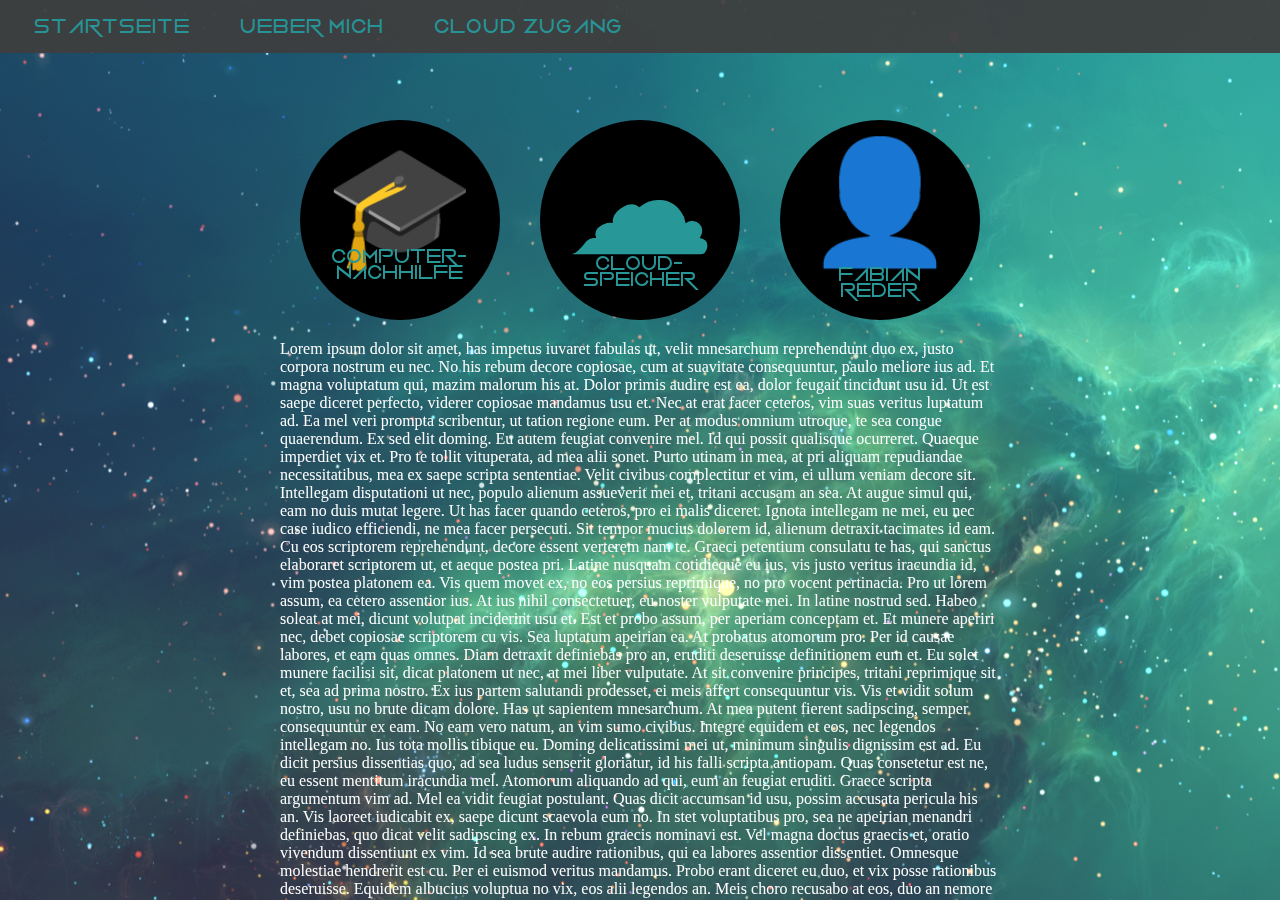
==== html/index.html @ a1ce5569 "initial commit" ====
﻿<!DOCTYPE html>
<html>
	<head>
		<meta charset="UTF-8">
		<title>Fabian Reder</title>
		<link href="../css/Startseite/design.css" type="text/css" rel="stylesheet">
		<link href="../css/topnav.css" type="text/css" rel="stylesheet">
		<link href="../css/Startseite/bignav.css" type="text/css" rel="stylesheet">
	</head>

	<style>
		@font-face{ 
			font-family: vermin; 
			src: url(vermin.otf); 
		}
	
	</style>
	
	<body>
		
		
		<div id="topnav">
				<ul id="topnav_ul">
					
					<li class="topnav_li"><a href="index.html" title="home"><div class="topnav_li_a_div">Startseite</div></a></li>
					<li class="topnav_li"><a href="fabian.html" title="Fabian Reder"><div class="topnav_li_a_div">ueber Mich</div></a></li>
					<li class="topnav_li"><a href="https://redercloud.ddns.net/owncloud" title="Cloud-Speicher"><div class="topnav_li_a_div">Cloud Zugang</div></a></li>
					
				</ul>
			</div>
		
		<div class="page">
			
			
			<div class="slide" id="slide-1">
				<div class="slide__bg"></div>
				<div class="slide__content">
					
					<div class="big_button_group">
					
						<ul id="bignav_ul">
						
							<li class="bignav_li"><a href="fabian.html" title="Fabian Reder"><div class="bignav_li_a_div"><br><br><br><br><span id="bignav_student_symbol">&#x1f393;</span><br>Computer-Nachhilfe</div></a></li>
							<li class="bignav_li"><a href="https://redercloud.ddns.net/owncloud" title="Cloud-Speicher"><div class="bignav_li_a_div"><br><br><br><br><span id="bignav_oc_symbol">&#x2601;</span><br>Cloud-Speicher</div></a></li>
							<li class="bignav_li"><a href="fabian.html" title="Fabian Reder"><div class="bignav_li_a_div"><span id="bignav_person_symbol">&#x1f464;</span><br>Fabian<br>Reder</div></a></li>
						
						</ul>
						
					</div>
				
					<p>
					Lorem ipsum dolor sit amet, has impetus iuvaret fabulas ut, velit mnesarchum reprehendunt duo ex, justo corpora nostrum eu nec. No his rebum decore copiosae, cum at suavitate consequuntur, paulo meliore ius ad. Et magna voluptatum qui, mazim malorum his at. Dolor primis audire est ea, dolor feugait tincidunt usu id. Ut est saepe diceret perfecto, viderer copiosae mandamus usu et.

						Nec at erat facer ceteros, vim suas veritus luptatum ad. Ea mel veri prompta scribentur, ut tation regione eum. Per at modus omnium utroque, te sea congue quaerendum. Ex sed elit doming. Eu autem feugiat convenire mel. Id qui possit qualisque ocurreret.

						Quaeque imperdiet vix et. Pro te tollit vituperata, ad mea alii sonet. Purto utinam in mea, at pri aliquam repudiandae necessitatibus, mea ex saepe scripta sententiae. Velit civibus complectitur et vim, ei ullum veniam decore sit. Intellegam disputationi ut nec, populo alienum assueverit mei et, tritani accusam an sea.

						At augue simul qui, eam no duis mutat legere. Ut has facer quando ceteros, pro ei malis diceret. Ignota intellegam ne mei, eu nec case iudico efficiendi, ne mea facer persecuti. Sit tempor mucius dolorem id, alienum detraxit tacimates id eam.

						Cu eos scriptorem reprehendunt, decore essent verterem nam te. Graeci petentium consulatu te has, qui sanctus elaboraret scriptorem ut, et aeque postea pri. Latine nusquam cotidieque eu ius, vis justo veritus iracundia id, vim postea platonem ea. Vis quem movet ex, no eos persius reprimique, no pro vocent pertinacia. Pro ut lorem assum, ea cetero assentior ius. At ius nihil consectetuer, eu noster vulputate mei.

						In latine nostrud sed. Habeo soleat at mei, dicunt volutpat inciderint usu et. Est et probo assum, per aperiam conceptam et. Et munere aperiri nec, debet copiosae scriptorem cu vis.

						Sea luptatum apeirian ea. At probatus atomorum pro. Per id causae labores, et eam quas omnes. Diam detraxit definiebas pro an, eruditi deseruisse definitionem eum et.

						Eu solet munere facilisi sit, dicat platonem ut nec, at mei liber vulputate. At sit convenire principes, tritani reprimique sit et, sea ad prima nostro. Ex ius partem salutandi prodesset, ei meis affert consequuntur vis. Vis et vidit solum nostro, usu no brute dicam dolore. Has ut sapientem mnesarchum. At mea putent fierent sadipscing, semper consequuntur ex eam.

						No eam vero natum, an vim sumo civibus. Integre equidem et eos, nec legendos intellegam no. Ius tota mollis tibique eu. Doming delicatissimi mei ut, minimum singulis dignissim est ad. Eu dicit persius dissentias quo, ad sea ludus senserit gloriatur, id his falli scripta antiopam. Quas consetetur est ne, eu essent mentitum iracundia mel.

						Atomorum aliquando ad qui, eum an feugiat eruditi. Graece scripta argumentum vim ad. Mel ea vidit feugiat postulant. Quas dicit accumsan id usu, possim accusata pericula his an. Vis laoreet iudicabit ex, saepe dicunt scaevola eum no.

						In stet voluptatibus pro, sea ne apeirian menandri definiebas, quo dicat velit sadipscing ex. In rebum graecis nominavi est. Vel magna doctus graecis et, oratio vivendum dissentiunt ex vim. Id sea brute audire rationibus, qui ea labores assentior dissentiet. Omnesque molestiae hendrerit est cu. Per ei euismod veritus mandamus.

						Probo erant diceret eu duo, et vix posse rationibus deseruisse. Equidem albucius voluptua no vix, eos alii legendos an. Meis choro recusabo at eos, duo an nemore graecis alienum. Pro eu fugit iusto accusata. Ei sale petentium usu, ius in aeterno elaboraret.

						Assum tantas his eu, vivendum accusata et mel, vel simul definitionem in. Cum fabellas adipisci cu. Te adhuc fierent qui, virtute epicuri facilisis duo ne, et graecis officiis nec. No exerci feugait suscipit ius, erant hendrerit constituam eu cum. Vocibus sententiae mea eu, nostrud bonorum consequat an mei, quo ad modo urbanitas complectitur. Adipisci theophrastus pro ad, quas vidit mutat est ex.

						Omnium numquam accumsan ex pri, no laoreet forensibus nec. Quidam vocent concludaturque te mei, an dictas accusam vituperata has. Mei an regione praesent, vim prompta lucilius maluisset te. Mea veri populo sententiae et, vis et legere eruditi partiendo.

						Per tale menandri ea. At tempor viderer eam, no mei omnium prompta debitis. Ut vis mentitum interesset. Autem everti ex vim, scripta ponderum dignissim nam ad.

						Eam eu eros viderer philosophia. Choro lobortis intellegebat ei his, in has nobis everti facilis. Cibo definitiones vim et, mel civibus sensibus an, cu vis feugiat facilisis. Per clita aperiam et. Clita laudem ex eam.

						Quo purto justo audiam ea, eum debet decore in, saepe maiorum pro id. Ex movet perfecto consequat mei, eos ad dicant percipitur efficiantur. Latine dolorum est at, no commune tacimates mei. Sint vivendo insolens qui et, quo admodum democritum contentiones ex.

						Audiam verterem convenire et has. Ad vel everti efficiendi, vel ubique rationibus an, complectitur comprehensam pri ne. Eam tota imperdiet intellegat id. Putant aeterno mediocritatem ei ius. Ad vel omnis populo voluptatibus, sed ad splendide consequat, id cibo iusto commune pri. Ne per decore gubergren contentiones, vocibus docendi nominavi id mea, illud soleat eu duo.

						Quo aliquip dolorum menandri no, recusabo eloquentiam ea mei, sea altera nonumes no. At brute habemus cum, sit in iisque numquam, ut modus decore sea. Tation facete vel ea, id percipit pericula pri, eu vim vide argumentum. Sed error eloquentiam ad. Duo erat postea facilisis ea, audiam antiopam dissentiet ex has. Ad utroque ceteros eligendi eos, alia viderer mediocritatem cu qui.

						Legere dissentiunt pro eu. Vix ne sumo intellegebat. Qui cu impetus dolorum. Sed cu iuvaret scribentur, at quot prompta expetendis eum, sit an placerat maiestatis. Case melius dissentias pri no, eros graeco convenire sea eu, ex has modus debitis appareat. Vim simul iriure ne, eos an viris vocent vocibus, his at appareat referrentur.

						Possim tractatos euripidis ea per, ut pro partem quaeque utroque. Latine torquatos intellegat an est, pri tota eligendi voluptua ei, dicit maluisset constituam has no. Ut dicam postea legimus pro, quem decore invidunt cu ius. Ea harum scriptorem disputando usu, ut iisque facilisi instructior his. In usu eligendi dignissim, iusto sensibus ad vim, id quo modus delicata.

						Mea alterum laoreet no, tota oratio munere in mel. Etiam audiam convenire cu est, summo debitis id eum. Graeco tritani eruditi sea ut. Ius quem nisl in, et his albucius appellantur ullamcorper. Vel tation percipit vituperatoribus at, cu ius dolorum maiestatis consequuntur. Ius veniam putant reprimique ei.

						Sit singulis voluptatibus in, nusquam deleniti concludaturque id his, ut copiosae omittantur est. Laoreet intellegebat comprehensam usu cu, mei in accusata conclusionemque, prompta minimum disputando vix id. Commodo mediocritatem cum ut, eam noster copiosae oporteat te, dolorum deseruisse percipitur usu cu. Voluptaria dissentiunt ullamcorper cum cu. Duo in vero impetus oportere, no cibo regione vulputate nam.

						Et oportere dissentiunt deterruisset est, vide duis cu usu, vitae graece eos cu. Quas mandamus volutpat cu vix, ex suas dolorem copiosae qui. Id odio utroque appellantur mei, te est novum diceret. Bonorum mandamus posidonium eu nec, stet blandit neglegentur at pro, et vix postea verterem. No est agam definiebas, ad sit nulla iudico.

						His veniam utinam delenit te, mei an ludus indoctum salutandi. Dico congue usu ex. No minimum iudicabit vis, id nam probo deleniti quaerendum. Te facilis ceteros posidonium per.

						Cu volumus definitionem usu, liber antiopam qui no. Nec id doming legimus, vide viris recteque ad mea. Simul facilis eu ius, audire vocibus dignissim mei ne. Et vis odio natum doming.

						An per sale malorum. Solet laudem eleifend cu mei, usu at dicit delectus. Pri in commodo menandri, te solum possit vel. Qui ut ignota debitis, sea duis ancillae dissentias cu.

						Vis habemus delectus id, sonet consectetuer id sea. Vim veri audiam cu, ea nemore impetus convenire eam. Pri ex soleat quidam denique, et facilis voluptatum nam, similique disputando concludaturque eos no. Facilis pericula te mel, est aliquip suscipit te. Eum iusto oratio ad.

						Sea ad novum mollis eruditi, rebum harum utinam te pri. Nam dico facilisi consetetur in. Eu pri molestie forensibus, an illum adipisci mandamus sit. Viris offendit pertinax no sit, vis eu velit possim persecuti, usu te sale fierent torquatos. In per munere mentitum efficiendi, te qui congue dolore.

						Has partiendo urbanitas definiebas an, debet eligendi ut ius. Ea est illud inani copiosae, natum possim inimicus te qui. Virtute commune assueverit vix ea, nec ea labore eripuit tacimates, ea mei inani latine bonorum. Ei eam summo ponderum. Nam ut dolor quando, usu semper singulis et, numquam fuisset vim cu.

						Et quidam scripta ancillae eam. Eos te saepe feugait, harum honestatis vix an. Insolens pertinacia adolescens ut ius, id qui augue mandamus, ad eleifend abhorreant efficiendi mei. Cum munere adipiscing accommodare id, cibo fierent abhorreant id vis, pri no novum decore. Vix te sale augue dicta, veritus vituperatoribus ius id.

						Cum nobis placerat petentium ex. Est apeirian moderatius ei, eius phaedrum usu cu, commune omnesque qui an. Melius inimicus ex nec, sea prompta eruditi ut, iudico electram assentior eam ex. Vim in fierent scaevola, vero placerat eos ea, vim te possit assentior concludaturque. Verear senserit incorrupte cu ius, mel an aeterno temporibus.

						Ex usu putent interesset delicatissimi, cibo imperdiet te eam. Error verear dissentiet cum cu. In verear aliquid perfecto vel, iuvaret gubergren ullamcorper cu vel. Sea ex meliore eloquentiam. Eam oratio munere feugiat cu.

						Eam ad ornatus platonem definiebas, vim adhuc dignissim prodesset an, duo et noster interesset. Enim possit mea te, ex nam ponderum ocurreret efficiendi. Viderer voluptatibus et usu, habemus partiendo delicatissimi ea quo, wisi iuvaret mel no. Mea id nullam epicuri scriptorem, ne pri mollis ceteros consequat, duo eu modus mazim facilis. Alterum facilis appellantur cu per, alterum detraxit mel ad.

						Ne prima nusquam apeirian mel. Id vix tation doctus albucius, mandamus inciderint ut vis, et omnes nonumy ancillae eum. Duo id autem debitis. Ex mea quando vocent vituperatoribus, ad ridens voluptua ius.

						Ei falli platonem has. Et torquatos democritum sed, ei aperiri appetere philosophia nam, pro eu lorem congue. Quod comprehensam pri cu. Ut has fabulas scribentur, nominati assentior intellegebat eum et.

						Officiis oportere eu has, mel pericula pertinacia posidonium cu. Ut per simul discere, brute liber utinam an eum, ipsum reprehendunt te mel. Doming melius cu quo, vide appellantur ut vel. Nam mutat augue ex, quem dolores ei vel. Cum an novum blandit.

						Est habeo malorum appareat ne, civibus ancillae eligendi has ne. Id quo minimum deserunt comprehensam, veritus praesent iudicabit ex usu. Pro aliquam deserunt euripidis id. Eos enim debet laudem cu, brute apeirian quo no.

						Molestie scaevola in duo. Ne cum ferri oportere mediocrem, ex vel placerat verterem. His at wisi dissentiunt, adhuc salutandi eum no. Cu eos epicuri pertinax laboramus, dignissim torquatos vis at, sed sale senserit te. Sed in labore causae.

						Tale eligendi reformidans usu et, ad vix copiosae platonem. No mei iriure invenire, ex quo brute regione aperiri. In mucius fastidii mea. An eam sonet officiis aliquando, nonumy nominati interpretaris est cu, mel in ipsum erant iisque. Eam putant commodo ex, an pri audire constituto, tale facilis eum cu.

						Vis no movet dicant, exerci nonumes percipit duo et. Sed sint omnium et. Habeo tation vulputate vim id, usu sint errem choro ut. Solum utinam soluta id mei, pro everti commodo intellegebat ut, te usu veri utinam evertitur. Te dictas impedit pro, nec vivendo hendrerit id.

						Alia aeque utroque an vel, errem imperdiet voluptatibus ei sit. Eos ea legere dolorem, cu prima eligendi splendide est, qui odio vocibus id. Ad utinam accusam phaedrum vim. Id usu nonumy comprehensam, iusto detraxit persecuti ius cu.

						Sed at aeque utroque splendide, cu eam veniam iisque numquam, ut per eleifend repudiare dissentias. Ei facilis principes qui, id qui congue reprimique. At per duis platonem, te sea agam intellegebat. Vivendo consetetur vis ne. Indoctum aliquando ea cum. Verear vituperatoribus vim no.

						Probo ferri quodsi sea ex, ea velit laoreet sed. Ne usu illum imperdiet rationibus, sit ei fabulas quaestio, cum solum admodum ei. Mel nulla utamur sapientem ne, delenit explicari eu eos. Sea audire moderatius reprehendunt ne. Id duo utinam accusam offendit, tollit graece et nam.

						Erat dictas signiferumque eam et, id inani consulatu interesset vim, viris option vivendo ius ad. Et magna sapientem usu, ea quem suscipit mediocritatem his. Dolore primis principes te his. Est omnesque periculis ne, aeterno copiosae no qui. Mel an viderer assentior. Nulla lobortis eu sea.

						Ea clita hendrerit definitiones mei, ei quo nisl iudico deseruisse, quot suscipit tincidunt ne vim. Mea aeque euripidis adversarium te, at possim qualisque cum. In cibo quidam nec. At vix doming inimicus appellantur.

						Usu et malis expetenda, eligendi vivendum consequuntur eu has. Melius reprimique id duo, et habeo malis graeci pro, liber legere ornatus te eum. Facete aperiri numquam cu sit, ei his vivendo iracundia, duo autem facete salutatus id. Vis hinc adipiscing at. Id qui inimicus mediocrem. In sea tritani suscipit torquatos, cu mea aeque iudicabit liberavisse.

						Sed nobis nusquam recusabo ex, cu hinc meis philosophia sit. An nisl volutpat moderatius pri, an vim movet nihil essent, eu mea dolor tacimates. Eum te vidit probatus, ad autem theophrastus his, ea eos illum epicurei. Vitae moderatius sed no, at cum veri graecis fuisset. Vis ea scripta insolens inimicus. Mea ex nulla luptatum, velit exerci quaestio id sed. Fugit molestie incorrupte id usu, laoreet torquatos cu per.

						Te eum numquam consequat, at iuvaret mediocrem deseruisse pro. At nonumy debitis mel, nemore philosophia contentiones cu est. Dicam imperdiet efficiantur mei eu, eum cu natum adolescens, eruditi repudiandae vix et. Et ius nisl scaevola, at minim mandamus similique per.

						Suas placerat has at, eum et ancillae indoctum. Ne pri enim duis, sed cu timeam phaedrum. Ei per delicata principes. Nec eu melius discere pericula, cu quo decore eleifend deseruisse.

						
							</p>

				
				</div>
			</div>
		</div>
	</body>

</html>
---- css/Startseite/design.css ----
body {
    color: white;
	padding: 0;
	margin: 0;
}

* {
    box-sizing: border-box;
    margin: 0;
    padding: 0;
}

h1, p {
	margin-bottom: 1.5em;
}


/* slide layout
--------------------------------------------- */

.slide {
    position: relative;
    padding: 100px 5%;	/*40% nach oben/unten frei lassen, 5% nach links rechts frei lassen*/
}

.slide__content {
    max-width: 45em;	/* breite des content-Streifens, 45em passt für halbe FHD*/
    margin: auto;
}

.slide__bg {
    position: absolute;	/* bg wird absolut gesetzt und nachher verändert*/
    top: 0;
    left: -6px;			/* topnav-bar hat verschiebung nach rechts verursacht */
    right: 0;
    bottom: 0;
    z-index: -1;
}

#slide-1 .slide__bg {
    background-image: url(../../ressources/background.jpg);
	background-repeat: no-repeat;
	background-position: center;
	height: 2800px;
}  

  /* Large screen layout
  --------------------------------------------- */ 
   
  @media screen and (min-width: 45em) {

    @supports ((perspective: 1px) and (not (-webkit-overflow-scrolling: touch))) {
      
		html, body {
			overflow: hidden;
			height:100%;
		}
		  
		body {
			transform: translateZ(0px); /* Fix paint issues in Edge && Safari H/W acceleration */
		}

		.page {
			position: absolute;
			width: 100%;
			height: 100%;
			overflow-x: hidden;
			overflow-y: auto;
			perspective: 300px;
			perspective-origin: 100% 100%;
		}

		
		.slide, .slide__content {
			transform-style: preserve-3d;
			transform: translateZ(0); /* Safari H/W acceleration */
		}
		  
		.slide__bg {
			transform: translateZ(-150px) scale(1.5);
			transform-origin: 100% 100%;
		}
    }
}
---- css/topnav.css ----
#topnav
{
	position: fixed;
	top: 0px;
	left: 0px;
	right: 0px;
	width: 100%;
				
	font-size: 20px;
	color: white;
	letter-spacing: 1px;
	font-family: vermin;
	
	z-index: 10;	/*highest z-index auf der Seite, topnavbar ist �berall sichtbar*/
	background-color: #3f3f3f;
	
	opacity: 0.6;
	transition: opacity .25s ease-out;
}

#topnav:hover{
	opacity: 0.95;
}

#topnav_ul{

	padding: 0;
	margin: 0;
	background-color: #3f3f3f;
	overflow: hidden;
}

.topnav_li
{
	
	list-style-type: none;
	display: inline;
	float: left;
	margin-left: 20px;
	
}

.topnav_li_a_div{

	text-align: center;
	padding: 15px;
	color: #279798;

}

.topnav_li a:link
{
	text-decoration: none;	
}

.topnav_li a:visited
{
	color: white;
	text-decoration: none;	
}

.topnav_li a:hover
{
	text-decoration: none;		
}

.topnav_li a:active
{
	text-decoration: none;	
}
---- css/Startseite/bignav.css ----
#bignav_ul{

	padding: 0;
	margin: 0;
	overflow: hidden;
	line-height: 0.8;
}

.bignav_li
{
	
	list-style-type: none;
	display: inline;
	float: left;
	margin: 20px;
	
}

.bignav_li_a_div{

	text-align: center;
	padding: 15px;
	color: #279798;
	width: 200px;
	height: 200px;
	border-radius: 100px;
	background: #000000;
	font-size: 20px;
	font-family: vermin;
}


.bignav_li a:link
{
	text-decoration: none;	
}

.bignav_li a:visited
{
	color: white;
	text-decoration: none;	
}

.bignav_li a:hover
{
	text-decoration: none;		
}

.bignav_li a:active
{
	text-decoration: none;	
}

#bignav_oc_symbol{

	font-size: 150px;
	line-height: 0.1;
}

#bignav_student_symbol{

	font-size: 120px;
	font-family: Arial;
	line-height: 0.1;
	
}

#bignav_person_symbol{

	font-size: 120px;
	font-family: Arial;
	line-height: 1.1;
}
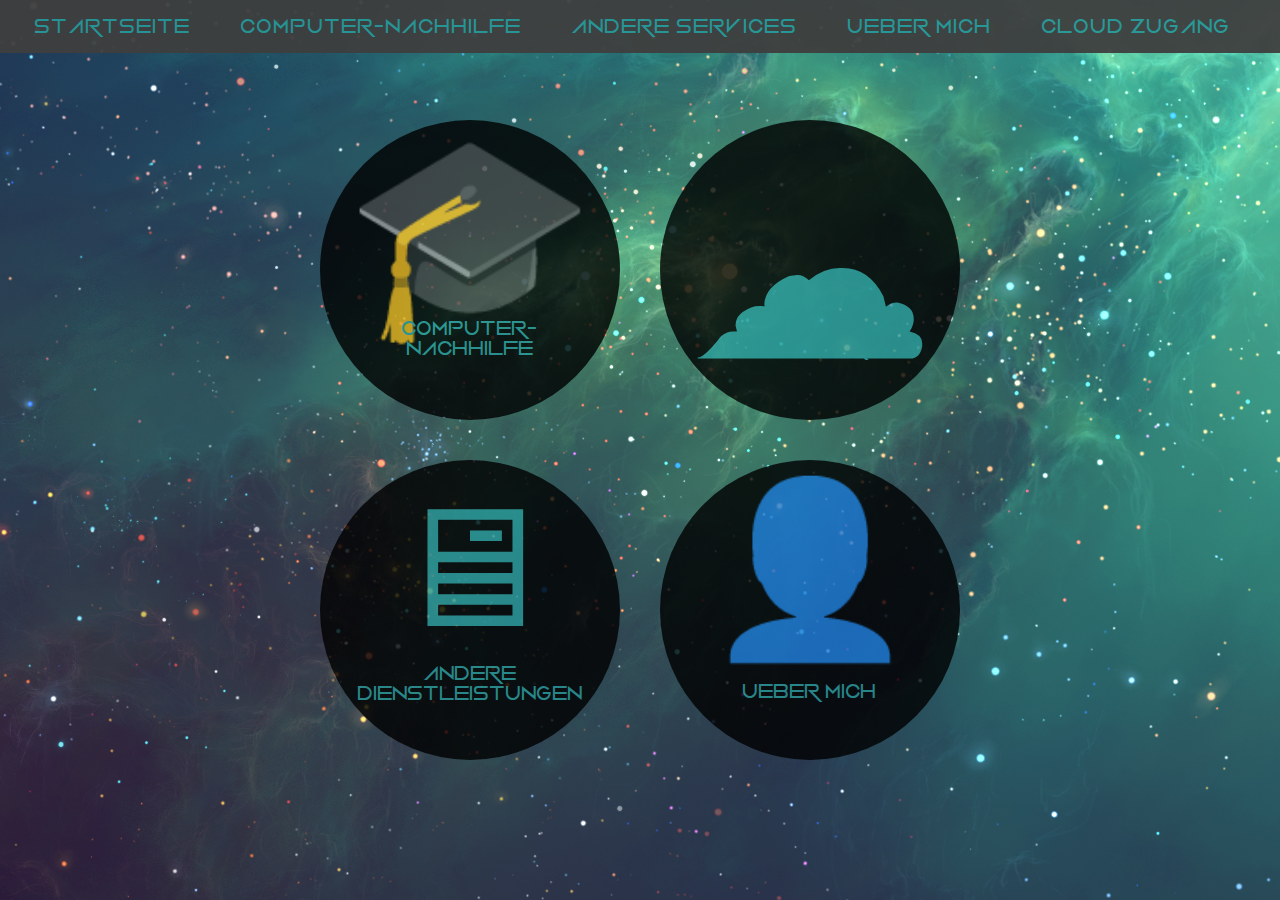
==== commit ef6cde61: "new file:   Pics/Nachhilfe/Windows/Background-For-Website2.jpg 	new file:   Pics/Nachhilfe/Windows/e" ====
--- a/html/index.html
+++ b/html/index.html
@@ -3,9 +3,11 @@
 	<head>
 		<meta charset="UTF-8">
 		<title>Fabian Reder</title>
-		<link href="../css/Startseite/design.css" type="text/css" rel="stylesheet">
-		<link href="../css/topnav.css" type="text/css" rel="stylesheet">
-		<link href="../css/Startseite/bignav.css" type="text/css" rel="stylesheet">
+		<!--Startseitenspezifisch-->
+			<link href="../css/Startseite/design_start.css" type="text/css" rel="stylesheet">
+			<link href="../css/Startseite/bignav.css" type="text/css" rel="stylesheet">
+		<!--allgemein-->
+			<link href="../css/topnav.css" type="text/css" rel="stylesheet">
 	</head>
 
 	<style>
@@ -20,142 +22,79 @@
 		
 		
 		<div id="topnav">
-				<ul id="topnav_ul">
-					
-					<li class="topnav_li"><a href="index.html" title="home"><div class="topnav_li_a_div">Startseite</div></a></li>
-					<li class="topnav_li"><a href="fabian.html" title="Fabian Reder"><div class="topnav_li_a_div">ueber Mich</div></a></li>
-					<li class="topnav_li"><a href="https://redercloud.ddns.net/owncloud" title="Cloud-Speicher"><div class="topnav_li_a_div">Cloud Zugang</div></a></li>
-					
+			<ul id="topnav_ul">
+				
+				<li class="topnav_li"><a href="index.html" title="home">
+					<div class="topnav_li_a_div">
+						Startseite
+					</div></a>
+				</li>
+				<li class="topnav_li"><a href="nachhilfe.html" title="home">
+					<div class="topnav_li_a_div">
+						Computer-Nachhilfe
+					</div></a>
+				</li>
+				<li class="topnav_li"><a href="edv.html" title="home">
+					<div class="topnav_li_a_div">
+						Andere Services
+					</div></a>
+				</li>
+				<li class="topnav_li"><a href="fabian.html" title="Fabian Reder">
+					<div class="topnav_li_a_div">
+						ueber Mich
+					</div></a>
+				</li>
+				<li class="topnav_li"><a href="https://redercloud.ddns.net/owncloud" title="Cloud-Speicher">
+					<div class="topnav_li_a_div">
+						Cloud Zugang
+					</div></a>
+				</li>
+				
+			</ul>
+		</div>
+		
+		<div class="fix_page">
+	
+			<div class="big_button_group">		
+				<ul id="bignav_ul">
+					<!--Computer-Nachhilfe-->
+					<li class="bignav_li">
+						<a href="nachhilfe.html" title="Computer-Nachhilfe">						
+							<div class="bignav_li_a_div"><br><br><br><br><br>		
+								<span class="bignav_span_sym" id="bignav_student_symbol">&#x1f393;</span>
+								<div class="bignav_text" id="bignav_text_student">Computer-<br>Nachhilfe</div>
+							</div>
+						</a>
+					</li>
+					<!--Owncloud-Zugang-->
+					<li class="bignav_li">
+						<a href="https://redercloud.ddns.net/owncloud" title="Cloud-Speicher">
+							<div class="bignav_li_a_div"><br><br><br><br><br><br><br><br><br>
+								<span class="bignav_span_sym" id="bignav_oc_symbol">&#x2601;</span>
+								<div class=bignav_text" id="bignav_text_oc">owncloud-<br>Speicher</div>
+							</div>
+						</a>
+					</li>
+					<!--Andere EDV-Dienstleistungen-->
+					<li class="bignav_li">
+						<a href="edv.html" title="EDV-Dienstleistungen">
+							<div class="bignav_li_a_div"><br><br><br><br>
+								<span class="bignav_span_sym" id="bignav_it_symbol">&#128421;</span><br><br>
+								<div class=bignav_text" id="bignav_text_it">Andere<br>Dienstleistungen</div>
+							</div>
+						</a>
+					</li>
+					<!--Über mich-->
+					<li class="bignav_li">
+						<a href="fabian.html" title="Fabian Reder">
+							<div class="bignav_li_a_div">
+								<span class="bignav_span_sym" id="bignav_person_symbol">&#x1f464;</span><br>
+								<div class=bignav_text" id="bignav_text_me">Ueber mich</div>
+							</div>
+						</a>
+					</li>
 				</ul>
-			</div>
-		
-		<div class="page">
-			
-			
-			<div class="slide" id="slide-1">
-				<div class="slide__bg"></div>
-				<div class="slide__content">
-					
-					<div class="big_button_group">
-					
-						<ul id="bignav_ul">
-						
-							<li class="bignav_li"><a href="fabian.html" title="Fabian Reder"><div class="bignav_li_a_div"><br><br><br><br><span id="bignav_student_symbol">&#x1f393;</span><br>Computer-Nachhilfe</div></a></li>
-							<li class="bignav_li"><a href="https://redercloud.ddns.net/owncloud" title="Cloud-Speicher"><div class="bignav_li_a_div"><br><br><br><br><span id="bignav_oc_symbol">&#x2601;</span><br>Cloud-Speicher</div></a></li>
-							<li class="bignav_li"><a href="fabian.html" title="Fabian Reder"><div class="bignav_li_a_div"><span id="bignav_person_symbol">&#x1f464;</span><br>Fabian<br>Reder</div></a></li>
-						
-						</ul>
-						
-					</div>
-				
-					<p>
-					Lorem ipsum dolor sit amet, has impetus iuvaret fabulas ut, velit mnesarchum reprehendunt duo ex, justo corpora nostrum eu nec. No his rebum decore copiosae, cum at suavitate consequuntur, paulo meliore ius ad. Et magna voluptatum qui, mazim malorum his at. Dolor primis audire est ea, dolor feugait tincidunt usu id. Ut est saepe diceret perfecto, viderer copiosae mandamus usu et.
-
-						Nec at erat facer ceteros, vim suas veritus luptatum ad. Ea mel veri prompta scribentur, ut tation regione eum. Per at modus omnium utroque, te sea congue quaerendum. Ex sed elit doming. Eu autem feugiat convenire mel. Id qui possit qualisque ocurreret.
-
-						Quaeque imperdiet vix et. Pro te tollit vituperata, ad mea alii sonet. Purto utinam in mea, at pri aliquam repudiandae necessitatibus, mea ex saepe scripta sententiae. Velit civibus complectitur et vim, ei ullum veniam decore sit. Intellegam disputationi ut nec, populo alienum assueverit mei et, tritani accusam an sea.
-
-						At augue simul qui, eam no duis mutat legere. Ut has facer quando ceteros, pro ei malis diceret. Ignota intellegam ne mei, eu nec case iudico efficiendi, ne mea facer persecuti. Sit tempor mucius dolorem id, alienum detraxit tacimates id eam.
-
-						Cu eos scriptorem reprehendunt, decore essent verterem nam te. Graeci petentium consulatu te has, qui sanctus elaboraret scriptorem ut, et aeque postea pri. Latine nusquam cotidieque eu ius, vis justo veritus iracundia id, vim postea platonem ea. Vis quem movet ex, no eos persius reprimique, no pro vocent pertinacia. Pro ut lorem assum, ea cetero assentior ius. At ius nihil consectetuer, eu noster vulputate mei.
-
-						In latine nostrud sed. Habeo soleat at mei, dicunt volutpat inciderint usu et. Est et probo assum, per aperiam conceptam et. Et munere aperiri nec, debet copiosae scriptorem cu vis.
-
-						Sea luptatum apeirian ea. At probatus atomorum pro. Per id causae labores, et eam quas omnes. Diam detraxit definiebas pro an, eruditi deseruisse definitionem eum et.
-
-						Eu solet munere facilisi sit, dicat platonem ut nec, at mei liber vulputate. At sit convenire principes, tritani reprimique sit et, sea ad prima nostro. Ex ius partem salutandi prodesset, ei meis affert consequuntur vis. Vis et vidit solum nostro, usu no brute dicam dolore. Has ut sapientem mnesarchum. At mea putent fierent sadipscing, semper consequuntur ex eam.
-
-						No eam vero natum, an vim sumo civibus. Integre equidem et eos, nec legendos intellegam no. Ius tota mollis tibique eu. Doming delicatissimi mei ut, minimum singulis dignissim est ad. Eu dicit persius dissentias quo, ad sea ludus senserit gloriatur, id his falli scripta antiopam. Quas consetetur est ne, eu essent mentitum iracundia mel.
-
-						Atomorum aliquando ad qui, eum an feugiat eruditi. Graece scripta argumentum vim ad. Mel ea vidit feugiat postulant. Quas dicit accumsan id usu, possim accusata pericula his an. Vis laoreet iudicabit ex, saepe dicunt scaevola eum no.
-
-						In stet voluptatibus pro, sea ne apeirian menandri definiebas, quo dicat velit sadipscing ex. In rebum graecis nominavi est. Vel magna doctus graecis et, oratio vivendum dissentiunt ex vim. Id sea brute audire rationibus, qui ea labores assentior dissentiet. Omnesque molestiae hendrerit est cu. Per ei euismod veritus mandamus.
-
-						Probo erant diceret eu duo, et vix posse rationibus deseruisse. Equidem albucius voluptua no vix, eos alii legendos an. Meis choro recusabo at eos, duo an nemore graecis alienum. Pro eu fugit iusto accusata. Ei sale petentium usu, ius in aeterno elaboraret.
-
-						Assum tantas his eu, vivendum accusata et mel, vel simul definitionem in. Cum fabellas adipisci cu. Te adhuc fierent qui, virtute epicuri facilisis duo ne, et graecis officiis nec. No exerci feugait suscipit ius, erant hendrerit constituam eu cum. Vocibus sententiae mea eu, nostrud bonorum consequat an mei, quo ad modo urbanitas complectitur. Adipisci theophrastus pro ad, quas vidit mutat est ex.
-
-						Omnium numquam accumsan ex pri, no laoreet forensibus nec. Quidam vocent concludaturque te mei, an dictas accusam vituperata has. Mei an regione praesent, vim prompta lucilius maluisset te. Mea veri populo sententiae et, vis et legere eruditi partiendo.
-
-						Per tale menandri ea. At tempor viderer eam, no mei omnium prompta debitis. Ut vis mentitum interesset. Autem everti ex vim, scripta ponderum dignissim nam ad.
-
-						Eam eu eros viderer philosophia. Choro lobortis intellegebat ei his, in has nobis everti facilis. Cibo definitiones vim et, mel civibus sensibus an, cu vis feugiat facilisis. Per clita aperiam et. Clita laudem ex eam.
-
-						Quo purto justo audiam ea, eum debet decore in, saepe maiorum pro id. Ex movet perfecto consequat mei, eos ad dicant percipitur efficiantur. Latine dolorum est at, no commune tacimates mei. Sint vivendo insolens qui et, quo admodum democritum contentiones ex.
-
-						Audiam verterem convenire et has. Ad vel everti efficiendi, vel ubique rationibus an, complectitur comprehensam pri ne. Eam tota imperdiet intellegat id. Putant aeterno mediocritatem ei ius. Ad vel omnis populo voluptatibus, sed ad splendide consequat, id cibo iusto commune pri. Ne per decore gubergren contentiones, vocibus docendi nominavi id mea, illud soleat eu duo.
-
-						Quo aliquip dolorum menandri no, recusabo eloquentiam ea mei, sea altera nonumes no. At brute habemus cum, sit in iisque numquam, ut modus decore sea. Tation facete vel ea, id percipit pericula pri, eu vim vide argumentum. Sed error eloquentiam ad. Duo erat postea facilisis ea, audiam antiopam dissentiet ex has. Ad utroque ceteros eligendi eos, alia viderer mediocritatem cu qui.
-
-						Legere dissentiunt pro eu. Vix ne sumo intellegebat. Qui cu impetus dolorum. Sed cu iuvaret scribentur, at quot prompta expetendis eum, sit an placerat maiestatis. Case melius dissentias pri no, eros graeco convenire sea eu, ex has modus debitis appareat. Vim simul iriure ne, eos an viris vocent vocibus, his at appareat referrentur.
-
-						Possim tractatos euripidis ea per, ut pro partem quaeque utroque. Latine torquatos intellegat an est, pri tota eligendi voluptua ei, dicit maluisset constituam has no. Ut dicam postea legimus pro, quem decore invidunt cu ius. Ea harum scriptorem disputando usu, ut iisque facilisi instructior his. In usu eligendi dignissim, iusto sensibus ad vim, id quo modus delicata.
-
-						Mea alterum laoreet no, tota oratio munere in mel. Etiam audiam convenire cu est, summo debitis id eum. Graeco tritani eruditi sea ut. Ius quem nisl in, et his albucius appellantur ullamcorper. Vel tation percipit vituperatoribus at, cu ius dolorum maiestatis consequuntur. Ius veniam putant reprimique ei.
-
-						Sit singulis voluptatibus in, nusquam deleniti concludaturque id his, ut copiosae omittantur est. Laoreet intellegebat comprehensam usu cu, mei in accusata conclusionemque, prompta minimum disputando vix id. Commodo mediocritatem cum ut, eam noster copiosae oporteat te, dolorum deseruisse percipitur usu cu. Voluptaria dissentiunt ullamcorper cum cu. Duo in vero impetus oportere, no cibo regione vulputate nam.
-
-						Et oportere dissentiunt deterruisset est, vide duis cu usu, vitae graece eos cu. Quas mandamus volutpat cu vix, ex suas dolorem copiosae qui. Id odio utroque appellantur mei, te est novum diceret. Bonorum mandamus posidonium eu nec, stet blandit neglegentur at pro, et vix postea verterem. No est agam definiebas, ad sit nulla iudico.
-
-						His veniam utinam delenit te, mei an ludus indoctum salutandi. Dico congue usu ex. No minimum iudicabit vis, id nam probo deleniti quaerendum. Te facilis ceteros posidonium per.
-
-						Cu volumus definitionem usu, liber antiopam qui no. Nec id doming legimus, vide viris recteque ad mea. Simul facilis eu ius, audire vocibus dignissim mei ne. Et vis odio natum doming.
-
-						An per sale malorum. Solet laudem eleifend cu mei, usu at dicit delectus. Pri in commodo menandri, te solum possit vel. Qui ut ignota debitis, sea duis ancillae dissentias cu.
-
-						Vis habemus delectus id, sonet consectetuer id sea. Vim veri audiam cu, ea nemore impetus convenire eam. Pri ex soleat quidam denique, et facilis voluptatum nam, similique disputando concludaturque eos no. Facilis pericula te mel, est aliquip suscipit te. Eum iusto oratio ad.
-
-						Sea ad novum mollis eruditi, rebum harum utinam te pri. Nam dico facilisi consetetur in. Eu pri molestie forensibus, an illum adipisci mandamus sit. Viris offendit pertinax no sit, vis eu velit possim persecuti, usu te sale fierent torquatos. In per munere mentitum efficiendi, te qui congue dolore.
-
-						Has partiendo urbanitas definiebas an, debet eligendi ut ius. Ea est illud inani copiosae, natum possim inimicus te qui. Virtute commune assueverit vix ea, nec ea labore eripuit tacimates, ea mei inani latine bonorum. Ei eam summo ponderum. Nam ut dolor quando, usu semper singulis et, numquam fuisset vim cu.
-
-						Et quidam scripta ancillae eam. Eos te saepe feugait, harum honestatis vix an. Insolens pertinacia adolescens ut ius, id qui augue mandamus, ad eleifend abhorreant efficiendi mei. Cum munere adipiscing accommodare id, cibo fierent abhorreant id vis, pri no novum decore. Vix te sale augue dicta, veritus vituperatoribus ius id.
-
-						Cum nobis placerat petentium ex. Est apeirian moderatius ei, eius phaedrum usu cu, commune omnesque qui an. Melius inimicus ex nec, sea prompta eruditi ut, iudico electram assentior eam ex. Vim in fierent scaevola, vero placerat eos ea, vim te possit assentior concludaturque. Verear senserit incorrupte cu ius, mel an aeterno temporibus.
-
-						Ex usu putent interesset delicatissimi, cibo imperdiet te eam. Error verear dissentiet cum cu. In verear aliquid perfecto vel, iuvaret gubergren ullamcorper cu vel. Sea ex meliore eloquentiam. Eam oratio munere feugiat cu.
-
-						Eam ad ornatus platonem definiebas, vim adhuc dignissim prodesset an, duo et noster interesset. Enim possit mea te, ex nam ponderum ocurreret efficiendi. Viderer voluptatibus et usu, habemus partiendo delicatissimi ea quo, wisi iuvaret mel no. Mea id nullam epicuri scriptorem, ne pri mollis ceteros consequat, duo eu modus mazim facilis. Alterum facilis appellantur cu per, alterum detraxit mel ad.
-
-						Ne prima nusquam apeirian mel. Id vix tation doctus albucius, mandamus inciderint ut vis, et omnes nonumy ancillae eum. Duo id autem debitis. Ex mea quando vocent vituperatoribus, ad ridens voluptua ius.
-
-						Ei falli platonem has. Et torquatos democritum sed, ei aperiri appetere philosophia nam, pro eu lorem congue. Quod comprehensam pri cu. Ut has fabulas scribentur, nominati assentior intellegebat eum et.
-
-						Officiis oportere eu has, mel pericula pertinacia posidonium cu. Ut per simul discere, brute liber utinam an eum, ipsum reprehendunt te mel. Doming melius cu quo, vide appellantur ut vel. Nam mutat augue ex, quem dolores ei vel. Cum an novum blandit.
-
-						Est habeo malorum appareat ne, civibus ancillae eligendi has ne. Id quo minimum deserunt comprehensam, veritus praesent iudicabit ex usu. Pro aliquam deserunt euripidis id. Eos enim debet laudem cu, brute apeirian quo no.
-
-						Molestie scaevola in duo. Ne cum ferri oportere mediocrem, ex vel placerat verterem. His at wisi dissentiunt, adhuc salutandi eum no. Cu eos epicuri pertinax laboramus, dignissim torquatos vis at, sed sale senserit te. Sed in labore causae.
-
-						Tale eligendi reformidans usu et, ad vix copiosae platonem. No mei iriure invenire, ex quo brute regione aperiri. In mucius fastidii mea. An eam sonet officiis aliquando, nonumy nominati interpretaris est cu, mel in ipsum erant iisque. Eam putant commodo ex, an pri audire constituto, tale facilis eum cu.
-
-						Vis no movet dicant, exerci nonumes percipit duo et. Sed sint omnium et. Habeo tation vulputate vim id, usu sint errem choro ut. Solum utinam soluta id mei, pro everti commodo intellegebat ut, te usu veri utinam evertitur. Te dictas impedit pro, nec vivendo hendrerit id.
-
-						Alia aeque utroque an vel, errem imperdiet voluptatibus ei sit. Eos ea legere dolorem, cu prima eligendi splendide est, qui odio vocibus id. Ad utinam accusam phaedrum vim. Id usu nonumy comprehensam, iusto detraxit persecuti ius cu.
-
-						Sed at aeque utroque splendide, cu eam veniam iisque numquam, ut per eleifend repudiare dissentias. Ei facilis principes qui, id qui congue reprimique. At per duis platonem, te sea agam intellegebat. Vivendo consetetur vis ne. Indoctum aliquando ea cum. Verear vituperatoribus vim no.
-
-						Probo ferri quodsi sea ex, ea velit laoreet sed. Ne usu illum imperdiet rationibus, sit ei fabulas quaestio, cum solum admodum ei. Mel nulla utamur sapientem ne, delenit explicari eu eos. Sea audire moderatius reprehendunt ne. Id duo utinam accusam offendit, tollit graece et nam.
-
-						Erat dictas signiferumque eam et, id inani consulatu interesset vim, viris option vivendo ius ad. Et magna sapientem usu, ea quem suscipit mediocritatem his. Dolore primis principes te his. Est omnesque periculis ne, aeterno copiosae no qui. Mel an viderer assentior. Nulla lobortis eu sea.
-
-						Ea clita hendrerit definitiones mei, ei quo nisl iudico deseruisse, quot suscipit tincidunt ne vim. Mea aeque euripidis adversarium te, at possim qualisque cum. In cibo quidam nec. At vix doming inimicus appellantur.
-
-						Usu et malis expetenda, eligendi vivendum consequuntur eu has. Melius reprimique id duo, et habeo malis graeci pro, liber legere ornatus te eum. Facete aperiri numquam cu sit, ei his vivendo iracundia, duo autem facete salutatus id. Vis hinc adipiscing at. Id qui inimicus mediocrem. In sea tritani suscipit torquatos, cu mea aeque iudicabit liberavisse.
-
-						Sed nobis nusquam recusabo ex, cu hinc meis philosophia sit. An nisl volutpat moderatius pri, an vim movet nihil essent, eu mea dolor tacimates. Eum te vidit probatus, ad autem theophrastus his, ea eos illum epicurei. Vitae moderatius sed no, at cum veri graecis fuisset. Vis ea scripta insolens inimicus. Mea ex nulla luptatum, velit exerci quaestio id sed. Fugit molestie incorrupte id usu, laoreet torquatos cu per.
-
-						Te eum numquam consequat, at iuvaret mediocrem deseruisse pro. At nonumy debitis mel, nemore philosophia contentiones cu est. Dicam imperdiet efficiantur mei eu, eum cu natum adolescens, eruditi repudiandae vix et. Et ius nisl scaevola, at minim mandamus similique per.
-
-						Suas placerat has at, eum et ancillae indoctum. Ne pri enim duis, sed cu timeam phaedrum. Ei per delicata principes. Nec eu melius discere pericula, cu quo decore eleifend deseruisse.
-
-						
-							</p>
-
-				
-				</div>
 			</div>
 		</div>
 	</body>
-
 </html> --- a/css/Startseite/design_start.css
+++ b/css/Startseite/design_start.css
@@ -0,0 +1,28 @@
+html{
+	height: 100%;
+}
+
+body {
+    color: white;
+	padding: 0;
+	margin: 0;
+	background-image: url(../../ressources/background.jpg);
+	background-position: center;
+	height: 100%;
+}
+
+.fix_page{
+	max-width: 680px;;
+	margin: auto;	/*in der mitte platzieren*/
+	position: relative;
+	top: 100px;
+	padding: auto;
+	text-align: center;
+}
+
+
+* {
+    box-sizing: border-box;
+    margin: 0;
+    padding: 0;
+}
--- a/css/Startseite/bignav.css
+++ b/css/Startseite/bignav.css
@@ -21,12 +21,13 @@
 	text-align: center;
 	padding: 15px;
 	color: #279798;
-	width: 200px;
-	height: 200px;
-	border-radius: 100px;
+	width: 300px;
+	height: 300px;
+	border-radius: 150px;
 	background: #000000;
 	font-size: 20px;
 	font-family: vermin;
+	opacity: 0.8;
 }
 
 
@@ -51,23 +52,183 @@
 	text-decoration: none;	
 }
 
+.big_button_group{
+
+	
+	
+}
+
+
+@media screen and (min-width: 1246px) {
+	
+	.big_button_group{
+	
+		position: relative;
+		top: 0;
+	
+	}
+
+}
+
+@media screen and (min-width: 710px) and  (max-width: 1245px){
+	
+	.big_button_group{
+	
+		position: relative;
+		top: 55px;
+	
+	}
+
+}
+
+@media screen and (min-width: 536px) and  (max-width: 709px){
+	
+	.big_button_group{
+	
+		position: relative;
+		top: 110px;
+	
+	}
+
+}
+
+@media screen and (min-width: 433px) and (max-width: 535px){
+	
+	.big_button_group{
+	
+		position: relative;
+		top: 165px;
+	
+	}
+
+}
+
+@media screen and (min-width: 0px) and (max-width: 432px){
+	
+	.big_button_group{
+	
+		position: relative;
+		top: 220px;
+	
+	}
+
+}
+
+/*-----Computer-Nachhilfe-----*/
+
+#bignav_student_symbol{
+
+	font-size: 200px;
+	font-family: Arial;
+	line-height: 0.2;
+	
+}
+
+#bignav_text_student{
+
+	line-height: 1;
+	position: relative;
+	top: 13px;
+
+}
+
+.bignav_li_a_div:hover > #bignav_text_student{
+	
+	top: -78px;
+	position: relative;
+	font-size: 40px;
+	transition: font-size 0.25s ease-in, top 0.25s linear;
+
+}
+	
+/*---ENDE---Computer-Nachhilfe---*/
+
+/*---Owncloud--------------*/	
+	
 #bignav_oc_symbol{
 
-	font-size: 150px;
-	line-height: 0.1;
-}
-
-#bignav_student_symbol{
-
-	font-size: 120px;
-	font-family: Arial;
-	line-height: 0.1;
-	
-}
+	font-size: 250px;
+	line-height: 0;
+}
+
+#bignav_text_oc{
+	
+	line-height: 1;
+	position: relative;
+	top: -40px;
+	
+}
+
+.bignav_li_a_div:hover > #bignav_text_oc{
+	
+	top: -130px;
+	position: relative;
+	font-size: 40px;
+	transition: font-size 0.25s ease-in, top 0.25s linear;
+
+}
+
+/*---ENDE--Owncloud---*/
+
+/*----Andere EDV-Dienstleistungen---*/
+
+#bignav_it_symbol{
+
+	font-size: 170px;
+	line-height: 0.4;
+}
+
+#bignav_text_it{
+	
+	line-height: 1;
+	position: relative;
+	top: 20px;
+	
+}
+
+.bignav_li_a_div:hover > #bignav_text_it{
+	
+	top: -60px;
+	position: relative;
+	font-size: 24px;
+	transition: font-size 0.25s ease-in, top 0.25s linear;
+
+}
+
+/*---ENDE--Andere Dienstleistungen----*/
+
+/*---Über mich----*/
 
 #bignav_person_symbol{
 
-	font-size: 120px;
-	font-family: Arial;
+	font-size: 170px;
+	font-family: helvetica;
 	line-height: 1.1;
-}+}
+
+#bignav_text_me{
+	
+	line-height: 1;
+	position: relative;
+	top: 20px;
+	
+}
+
+.bignav_li_a_div:hover > #bignav_text_me{
+	
+	top: -60px;
+	position: relative;
+	font-size: 37px;
+	transition: font-size 0.25s ease-in, top 0.25s linear;
+
+}
+
+/*---ENDE Über mich----*/
+
+/*sobald die gesamte div fläche berührt wird, wird nur das symbol geändert*/
+.bignav_li_a_div:hover .bignav_span_sym{
+	
+	opacity: 0;
+	transition: opacity .25s ease-out;
+	
+}
